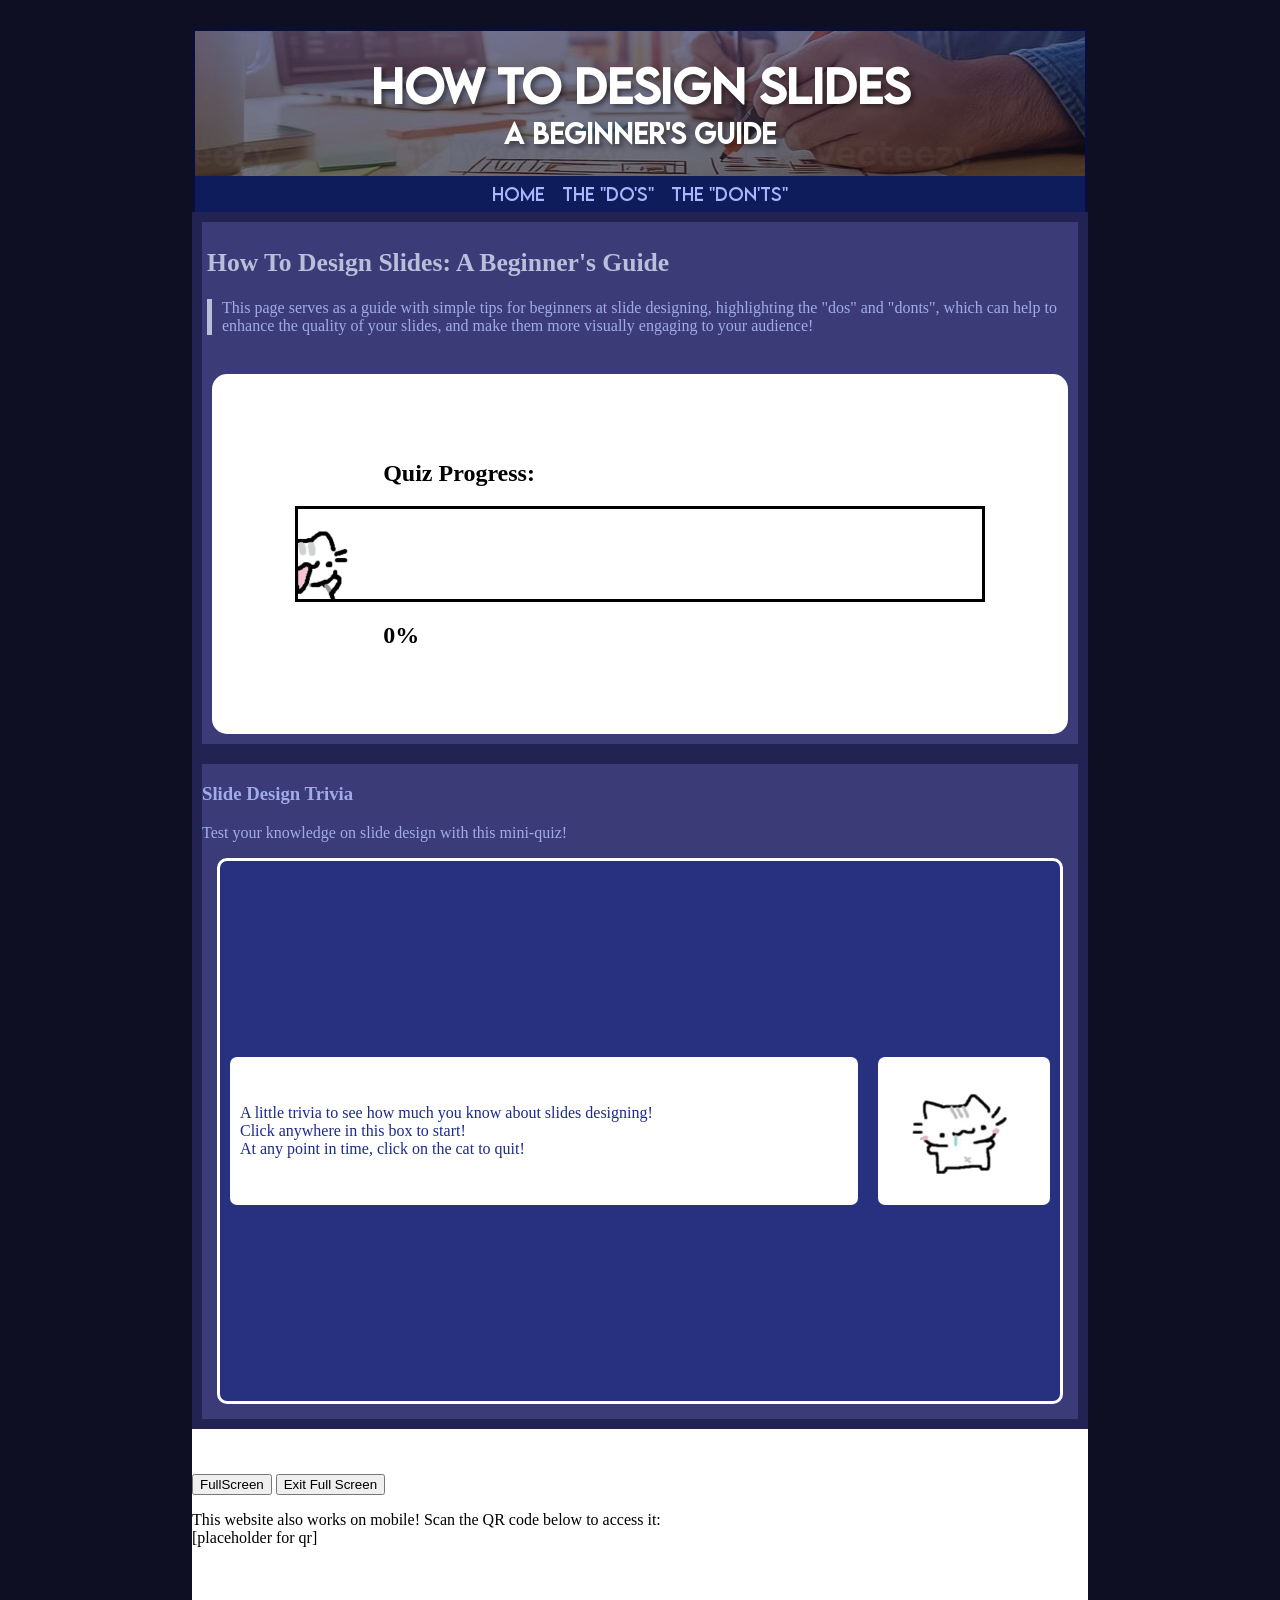
==== 01_Tan Ke Sinn Coco_262439A_A2/index.html @ 8e693e50 "Add files via upload" ====
<!DOCTYPE html>
<html lang = "en">
<meta charset="utf-8">
<link href="style.css" type="text/css" rel="stylesheet">
<meta name = "viewport" content = "width=device-width, initial-scale = 1.0">
<script src = "main.js" defer></script>

<!-- whole header section to be visible even with page navigation -->
<header> 
<!-- section with quick title for a brief intro -->
	<section>
		<h1>How To Design Slides</h1>
		<h2> A Beginner's Guide</h2>
	</section>	
	
<!-- section used for page navigation (buttons) -->
	<div id = "headerButtons">
		<button class = "header-button" id = "homeBtn">Home</button> <!-- buttons that link to other pages -->
		<button class = "header-button" id = "dosBtn">The "Do's"</button>
		<button class = "header-button" id = "dontsBtn">The "Don'ts"</button>
	</div>
</header>

<main> 
	<div id = "home"> <!-- section used for homepage + minigame -->
		<article id = "homeDesc">
			<h2>How To Design Slides: A Beginner's Guide</h2>
			<p>This page serves as a guide with simple tips 
			for beginners at slide designing, highlighting the "dos" 
			and "donts", which can help to enhance the quality of your slides, 
			and make them more visually engaging to your audience!</p><br>
		
			<!-- for reference i downgraded to non-semantic cause i didnt want to put another section in an article -->
			<!-- and also validator hates me -->
			<div id = "progress"> 
				<h2>Quiz Progress:</h2>
				<div id = "progressBar">
					<div id = "progressFillPctg">
						<div id = "progressCat"></div>
					</div>
					
				</div> <!-- a container for progress bar -->
				<h2 id = "progressPctg">0%</h2>
			</div>
		</article>
	
		<article id = "game"> <!-- game goes within main body, beside the homepage description -->
			<h3> Slide Design Trivia </h3>		
			<p> Test your knowledge on slide design with this mini-quiz!</p>
			<section id = "gameScreen">
				<div id = "gameDialogue">
					A little trivia to see how much you know about slides designing!<br>
					Click anywhere in this box to start!
					<br> At any point in time, click on the cat to quit!
				</div>
				
				<div id = "gameCharacter">
					<div id="cat"></div>
				</div>
				
				<div id = "gameQuiz">
						<h3 id = "timer"> Timer: 10</h3>
						<h3 id = "scorebox"> Score: 0</h3>
							<input type = "radio" name = "question" id = "option1" value = "1"><label for = "option1">Left </label><br>
							<input type = "radio" name = "question" id = "option2" value = "2"><label for = "option2">Centre</label> <br>
							<input type = "radio" name = "question" id = "option3" value = "3"><label for = "option3">Right</label> <br>
							<input type = "radio" name = "question" id = "option4" value = "4"><label for = "option4">Justified</label> 
						<br><br>
						<button id = "submitAns">Submit</button>
				</div>
			</section>
		</article>
	</div>

	<div id = "dos">  <!-- section used for tips on things you should do -->
		<article id = "dosHeader">
			<h2> Things You Should Do </h2>
		</article>

		<article class = "dosArticle">
			<h3>Align Text To Left</h3>
			<p>text is typically aligned to the left side so as to improve readability, 
			since there are less text rags (uneven ends) than if your text 
			were to be aligned to the centre.
			additionally, since most people read left to right, it is generally more recommended 
			to align text to the left, rather than the right.</p>
		</article>
		
		<article class = "dosArticle">
			<h3>Keep Your Headings Short</h3>
			<p>Headings should generally be around seven words, 
			and span across one line at best. Headings are the big idea that you aim to present, 
			a quick conclusion of that specific point. You want it short. You want it simple. 
			That’s how you can efficiently capture your audience’s attention.</p>
		</article>
		
		<article class = "dosArticle">
			<h3>Avoid Cluttering Of Visuals</h3>
			<p>Sometimes you have a lot of ideas and a lot of visuals that compliment, 
			but what happens when you have far too many of them? 
			Suddenly, the main focus of your slide is driven away by the colourful charts 
			that you present to them. That’s not what you want. 
			What you want is a clean. simplistic feel to your slides. 
			You want an adequate use of visuals, kept to three or less, that guide your audience to the big idea, 
			instead of distracting them away from it.</p>
		</article>
		
		<article class = "dosArticle">
			<h3>Use Contrasting Colours</h3>
			<p>Keep a high contrast between the text and background colours, 
			it enhances the clarity of your content, helping the audience read it better. 
			If you find yourself struggling to match background and text colours, 
			one easy way is to use a very dark background against a much lighter text colour. 
			If that isn’t satisfactory, you could try generating a colour palette for use at: </p>
			<a href = "https://coolors.co" target="_blank">coolors.co!</a>
		</article>
	</div>

	<div id = "donts">  <!-- section used for tips on things you shouldnt do -->
		<article id = "dontsHeader">
			<h2>Things You Shouldn't Do</h2>
			<p>Hover over each section to read more!</p>
		</article>

		<article class = "dontsArticle" id = "dontsArticle1">
			<h3>Don't Insert Walls Of Text</h3>
			<p>Do you ever stare at a large wall of text and find yourself lost two sentences in? 
			You hear the presenter reading, but the words seem to fade into background noise? 
			Sometimes, more is less. You may want to convey a lot of ideas that come off as wordy, 
			but you’ll soon realise that your audience has already derailed from your train of thoughts! 
			</p>
			<ul>
				<li>Instead, you should cut down on the words shown on a slide, 
				and only leave in the key points. If all the important points 
				dont fit in one slide, how about we try breaking them down into multiple?</li>
			</ul>
		</article>
		
		<article class = "dontsArticle" >
			<h3>Don't Use "Ugly" Fonts</h3>
			<p>Cursive and calligraphy fonts, while classy, are generally hard to read, 
			especially for people with reading disabilities. This makes it harder for them to 
			understand the point that you are conveying!</p>
			<p>While undertale characters are generally loved, 
			please dont use the fonts they were named after — "comic sans" and "papyrus". 
			The lack of a consistent visual weight makes your text appear informal, 
			which can heavily impact the tone that you are trying to set for your presentation</p>
			<ul>
				<li>Instead, try opting for the traditional san serif fonts, like arial</li>
			</ul>
		</article>
		
		<article class = "dontsArticle">
			<h3>Don't Overuse Capital Letters</h3>
			<p>"LOOK OVER HERE! THIS IS THE DESCRIPTION OF AN IMPORTANT POINT THAT I WANT TO SHARE, 
			AND I WILL PUT ALL THE TEXT IN CAPITAL LETTERS SO YOU SEE THEM CLEARLY!!!" 
			Does it feel a little bit overwhelming? The use of all caps in text makes you look like youre yelling at your audience, 
			and there is no longer a distinct emphasis on the important part of your point – which means your important points 
			are no longer important! </p>
			<ul>
				<li>Ideally, if you wanted to use capital letters, 
				stick to using them only in headers. That’s your safest option.</li>
			</ul>
		</article>
		
		<article class = "dontsArticle">
			<h3>Dont Overuse Transitions</h3>
			<p>Sometimes you find your slide folding itself into a paper airplane and flying away to unveil the next slide. 
			That’s not necessarily wrong, but sometimes it feels distracting, 
			and can put a total offset to the mood of your presentation. 
			Some animations, when excessively used, may lead your audience to think of thise slide deck as poorly designed, 
			such that it feels unprofessional!</p>
			<ul>
				<li>What you can do, however, is to limit the use of transitions; 
				use them only when you feel like it is related to the theme of your slides, 
				or help to control their pacing</li>
			</ul>
		</article>
	</div>
</main>

<footer>
	<button id="btnFS">FullScreen</button>
	<button id="btnWS">Exit Full Screen</button>
	<p> This website also works on mobile! Scan the QR code below to access it: <br>
	[placeholder for qr]
</footer>

</html>
---- 01_Tan Ke Sinn Coco_262439A_A2/style.css ----
/* imports a custom font named lemonmilk */
@font-face{
	font-family:'lemonmilk';
	src: url("fonts/lemonmilk.woff2") format('woff2');
}

/* imports another custom font named aston-script */

@font-face{
	font-family:'aston-script';
	src: url("fonts/aston-script.woff2") format('woff2');
}

/* centers all content */
*{
	margin-left: auto;
	margin-right: auto;
	align-content: center;
}

body{
	background: #0F0F24;
	width: 70vw; /* limits width of whole page to 70vw */
}

p{
	font-size: 1em;
}
/* header css */

header, .header-button{
	font-family: lemonmilk;
}

header{
	margin-top: 20px;
	background-image: linear-gradient(#0E1A5990, #00000090), url("images/header-bg.jpg");
	background-position: center;
	color: #FFFFFF;
	text-shadow: 3px 3px 5px #00000070;
	box-sizing: border-box;
	border: 3px solid #0A0D36;
	border-bottom: none;
}
header > section{
	height: 15vh;
	padding: 5px;
	text-align: center;
}

header > section > h1{
	font-size: 3.5vw;
	margin: auto;
	width: 49vw;
}
header > section > h2{
	margin-top: auto;
	margin-bottom: auto;
	font-size: 2vw;
	width: 23vw;
}

header > section > h1:hover{
	animation: highlightDesc 0.8s ease-in forwards;
}

/* a highlight animation */
@keyframes highlightDesc{
	0%{
		/* background is pretty much a horizontal 50/50 of colour and nothing*/
		background: linear-gradient(to right, #576BEB 50%, transparent 50%);
		background-size: 0%;
		background-repeat: no-repeat;
	}
	100%{
		/* im actually making the colour fill 100% of width */
		/* then i make background super big so it reaches the end */
		background: linear-gradient(to right, #576BEB, #576BEB); /* colors the right side of the background such that its the same as the left */
		background-size: 500%; /* background grows to */
	}
}

/* page nav buttons css */

#headerButtons{
	background-color: #0F1C5C;
	height: 4vh;
	align-content: center;
	text-align: center;
}

.header-button{
	color: #A8B5FF;
	background: none;
	border: none;
	font-size: 17px;
	transition: transform 0.3s ease-out;
}
.header-button:hover{
	border-bottom: 2px solid #B8BFDB; /* upon hover, a border (line) is created below the respective button */
	color: #FFFFFF; /* text colour changes to white */
	transform: scale(1.05, 1.05); /* also made it bigger so you can see the button */
	animation: buttonShift 0.75s ease-in;
}

/* animation for button */

@keyframes buttonShift{
	0%{
		/* similar logic to highlightButton */
		background: radial-gradient(circle, #7080CF, transparent);
		background-size: 0%; 
		background-repeat: no-repeat;
	}

	100%{
		background: none;
		background-size: 500%; /* makes the background grow to 5x the size */
	}
	
}


main > div{
	background-color: #232353;
	display: flex;
	flex-wrap: wrap;
}

main > div > article{
	flex-wrap: wrap;
	margin: 10px;
	background: #3B3B78;
	color: #A0ACE8;
	margin: 10px;
}

/* homepage */


#homeDesc{
	flex: 28%;
	padding: 5px;
}

#homeDesc > h2{
	color: #B8BFDB;
	font-size: 2vw;
}

#homeDesc > p {
	padding-left: 10px;
	padding-right: 5px;
	border-left: 5px solid #B8BFDB;
}

#progress{
	height: 40vh;
	background: white;
	border-radius: 15px;
	margin: 5px;
	display: flex;
	flex-wrap: wrap;
}

#progress > h2{
	flex: 100%;
	margin-left: 20%;
	color: black;
}

#progressFillPctg{
	position: absolute;
	background-color: #7DED32;
	top: 0;
	left: 0;
	height: 100%;
	width: 0%;
	transition: width 0.5s ease-out;
}

#progressCat{
	position: absolute;
	top: 50%;
	transform: translate(-50%, -40%);
	width: 100px;
	height: 100px;
	background-image: url("images/happyCat.png");
	background-repeat: no-repeat;
	transition: left 0.5s ease-out;
}

#progressBar{
	position: relative;
	width: 80%;
	height: 10vh;
	margin: auto;
	border: 3px solid black;
	overflow: hidden; 
	/* anything out of the container is hidden
	because my cat likes going underground... */
}
 #progressPctg{
	 color: black;
 }


#game{
	flex: 67%;
}

#gameScreen{
	background-color: #283180;
	height: 60vh;
	margin: 15px;
	border: 3px solid white;
	border-radius: 10px;
	display: flex;
	flex-wrap: wrap;
}

#gameScreen > div{
	padding: 10px;
	margin: 10px;
	border-radius: 7px;
	background: white;
}

#gameScreen > div > p, #gameScreen > div > h3, #gameScreen > div > label{
	color: black;
}

#gameDialogue{
	flex: 4;
	color: #1D2A8C;
}

#gameDialogue:hover{
	animation: grow 0.2s forwards;
}

#gameCharacter{
	flex: 1;
}

#cat {
    width: 128px;
    height: 128px; 
    background-image: url("images/cssSprites.png");
	/* sprites used are all drawn by @basiilleaf on X*/
    background-repeat: no-repeat;
}

/* pretty much the classes so i can change them later*/
.cat-1 { background-position: 0px 0px; }
.cat-2 { background-position: -120px 0px; }
.cat-3 { background-position: -240px 0px; }

#gameCharacter > img{
	width: 9vw;
	height: auto;
}

#gameQuiz{
	flex: 100%;
	height: 30vh;
}

#gameQuiz > input{
	margin-left: 15px;
	margin-right: 5px;
}

#dos{
	display: flex;
	flex-wrap: wrap;
}

#dosHeader, #dontsHeader{
	width: 100%;
	background: #313A7F;
	text-align: center;
}

#dosHeader> h2, #dontsHeader> h2{
	font-size: 30px;
	color: #97A2F6;
	font-family: lemonmilk;
}

#dosHeader:hover, #dontsHeader:hover{
	animation: grow 0.2s forwards;
}

.dosArticle, .dontsArticle{
	border-radius: 5px;
	padding: 10px;
	box-sizing: border-box;
	overflow-y: auto;
	scrollbar-color: #FFFFFF #3B3B78;
}

.dosArticle{
	flex: 1;
	height: auto;
}

.dontsArticle{
	flex: 48%;
	height: 26vh;
}

.dosArticle > a{
	color: #FFFFFF;
}

/* mr suen said my page looks boring
so i made sure you see all the cool effects */

/* ps this is meant to intentionally look bad as a 
negative example + all effects match the "dont do this"
in the header, so its technically irony */

#dontsHeader{
	animation-name: colorShift;
	animation-duration: 4s;
	animation-iteration-count: infinite; 
	/* infinite: forces animation to run forever */
}

#dontsHeader> p{
	margin-top: -1.7em;
}

@keyframes colorShift{
	0%{
		background: red;
	}
	25%{
		background: yellow;
	}
	50%{
		background: blue;
	}
	100%{
		background: red;
	}
}

#dontsHeader > h2, #dontsHeader > p, .dosArticle > h3{
	color: white;
}

.dontsArticle:nth-child(3){ 
/* im using nth-child() just to prove that i know how to */
	font-family: aston-script;
	position: relative;
	z-index: 5;
}

.dontsArticle:nth-child(4){
	font-family: lemonmilk;
	position: relative;
	z-index: 3;
}

.dontsArticle:nth-child(3):hover, .dontsArticle:nth-child(4):hover{
	font-family: times new roman;
}

.dontsArticle:nth-child(5){
	animation: spinning 4s linear infinite;
	animation-play-state: var(--playState);
	position: relative;
	z-index: 1;
}

/* container just... spins. it turns 90 degrees at each point 
and keeps going cause iteration count inf*/
@keyframes spinning{
	0%{
		rotate: 0deg;
	}
	25%{
		rotate: 90deg; 
	}
	50%{
		rotate: 180deg;
	}
	75%{
		rotate: 270deg;
	}
	100%{
		rotate: 360deg;
	}
}

.dontsArticle:hover{
	animation: grow 0.2s forwards;
	background-color: #3A275C;
}
#cancelAnimation{
	width: 20vw;
	font-size: 1.5em;
	font-family: lemonmilk;
	color: white;
	background-color: #5271a3;
	position: relative;
	z-index: 2;
}

#cancelAnimation:hover{
	animation: grow 0.2s forwards;
}

/* literally my favourite animation. 
just makes the element/class scale up (grow) a little */
@keyframes grow{
	0%{
		transform: scale(1, 1);
	}
	100%{
		transform: scale(1.01, 1.01);
	}
}

footer{
	height: 20vh;
	background-color: white;
}

/* i love responsive web!!
mobile / 800px breakpoint */

@media(max-width: 800px){

body{
	width: 100vw;
	margin-top: -20px;
}
#headerButtons{
	display:flex;
	flex-direction: column;
	height: auto;
}

header > section > h1{
	width: 70vw;
	font-size: 5vw;
}

header > section > h2{
	width: 70vw;
	font-size: 4vw;
}

#home{
	flex-direction: column;
}

#homeDesc{
	height: auto;
}

#homeDesc > h2{
	font-size: 2em;
}

#progress{
	height: auto;
}

#gameScreen{
	display: flex;
	flex-wrap: wrap;
}

#gameDialogue{
	flex:3;
}

#gameCharacter{
	flex: 1;
}

#gameQuiz{
	height: auto;
}

#cat{
	width: 50px;
	height: 50px;       
    background-image: url("images/cssSprites.png");
    background-size: 300% 100%;
    background-repeat: no-repeat;
}
.cat-1 { background-position: 0% 0%; }
.cat-2 { background-position: 50% 0%; }
.cat-3 { background-position: 100% 0%; }

#dos, #donts{
	flex-direction: column;
}

footer{
	display: none;
}
	
}
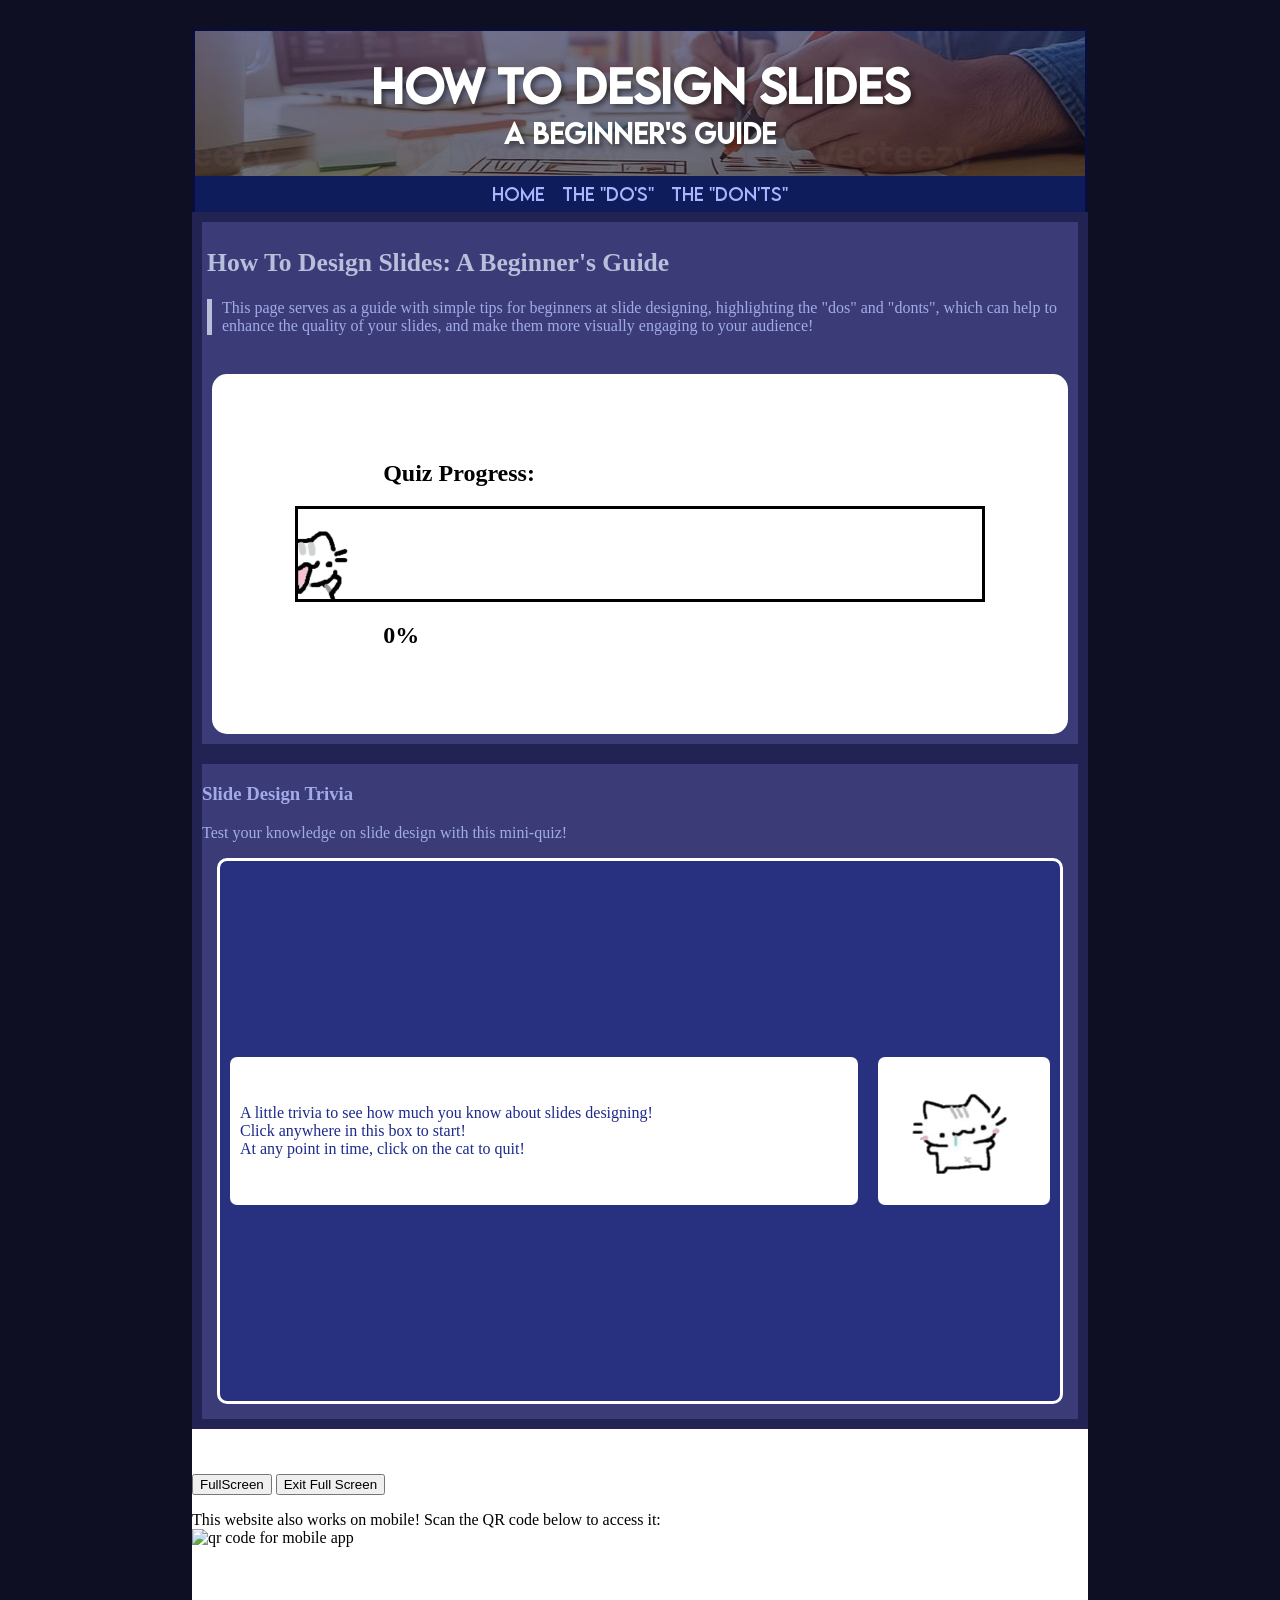
==== commit 9d854ed3: "Revise HTML structure for slide design guide Updated the HTML structure for the slide design guide, " ====
--- a/01_Tan Ke Sinn Coco_262439A_A2/index.html
+++ b/01_Tan Ke Sinn Coco_262439A_A2/index.html
@@ -183,7 +183,7 @@
 	<button id="btnFS">FullScreen</button>
 	<button id="btnWS">Exit Full Screen</button>
 	<p> This website also works on mobile! Scan the QR code below to access it: <br>
-	[placeholder for qr]
+	<img id="qrCodeImg" src="images/qrCodeImg.png" alt = "qr code for mobile app" title = "mobile qr">
 </footer>
 
-</html>+</html>
